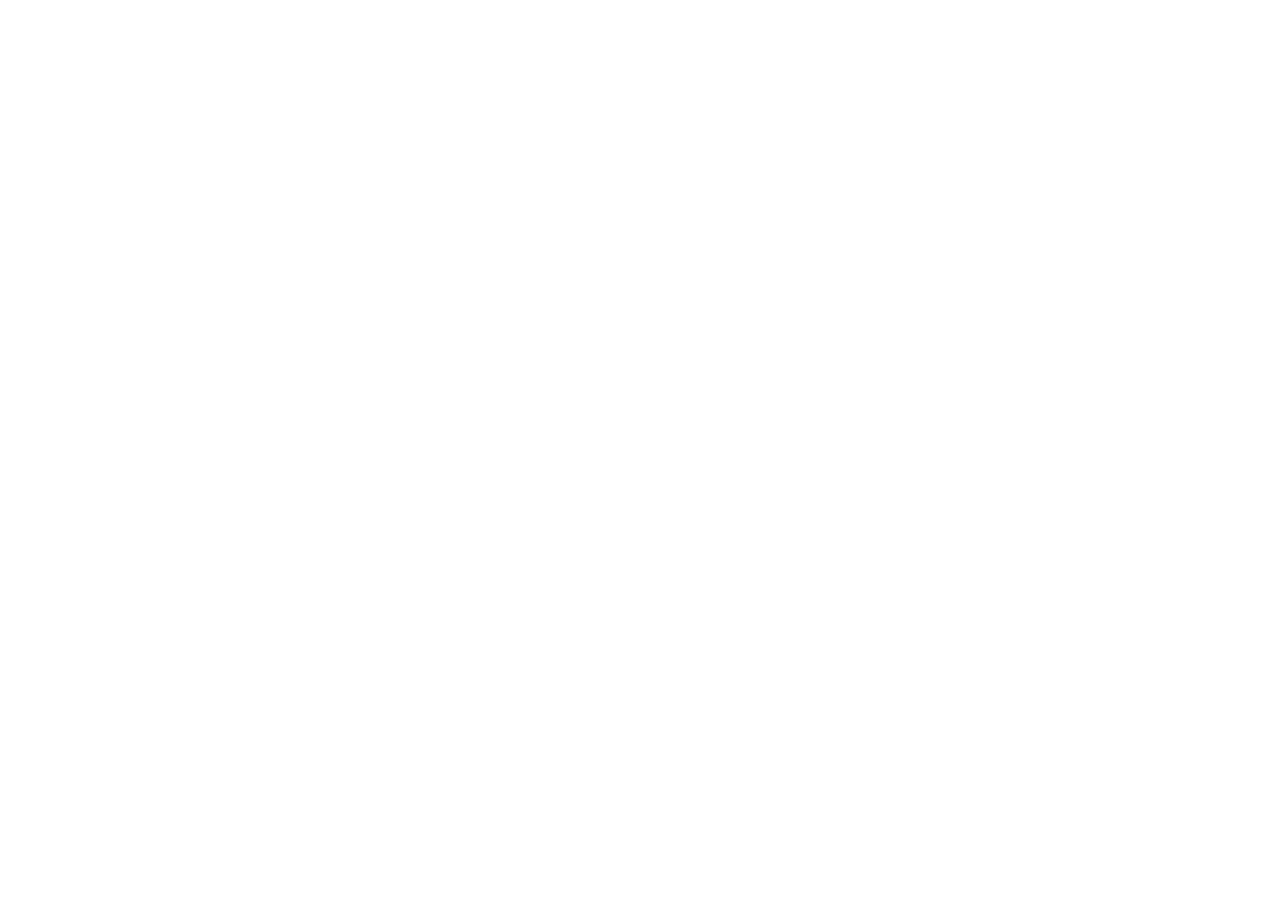
==== index.html @ 6c298044 "Comienzo" ====
<!DOCTYPE html>
<html lang="en">
<head>
    <meta charset="UTF-8">
    <meta name="viewport" content="width=device-width, initial-scale=1.0">
    <title>Document</title>
    <link rel="stylesheet" href="./estilos.css">
</head>
<body>
    
</body>
</html>
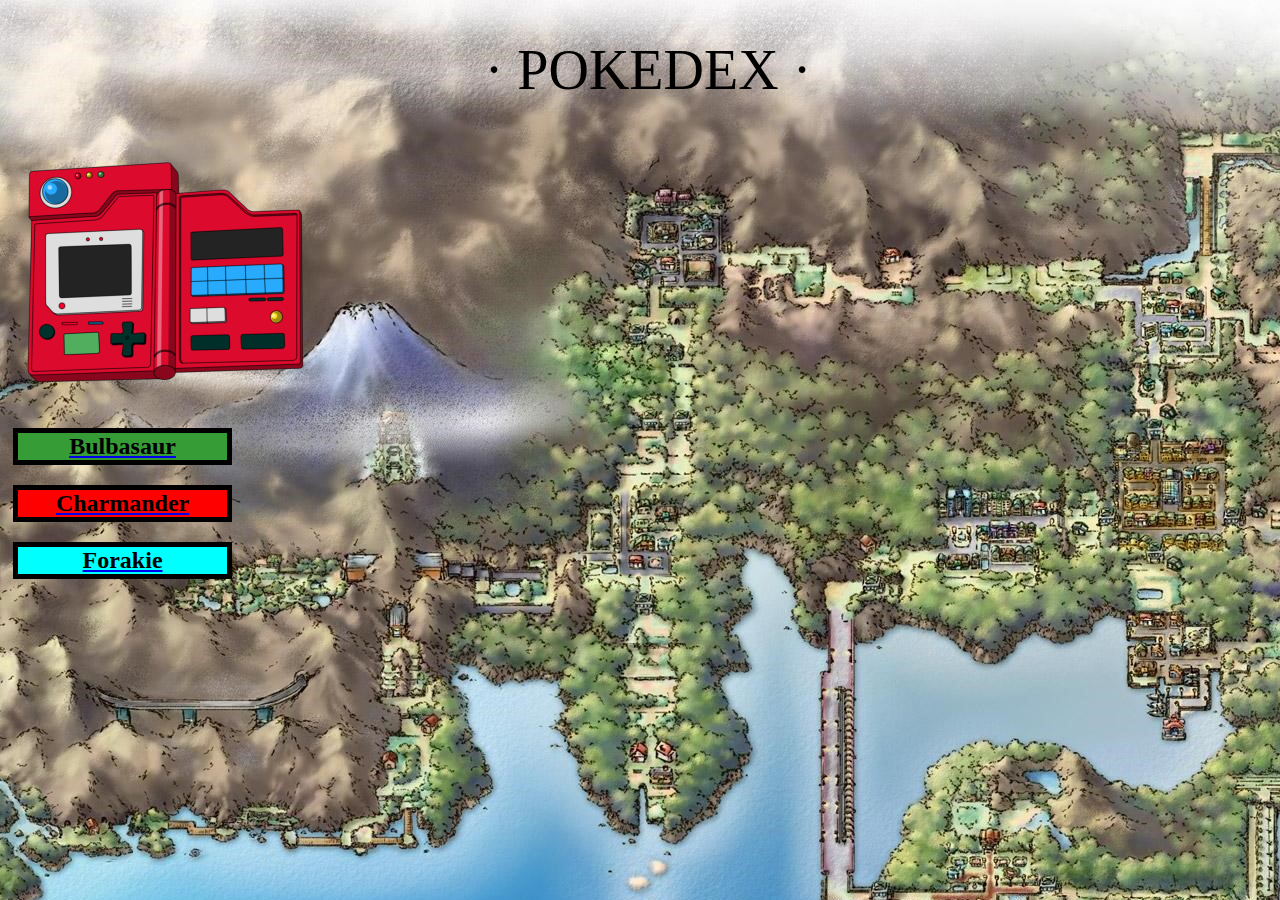
==== commit a30db3ff: "Cambios a lo largo de la semana" ====
--- a/index.html
+++ b/index.html
@@ -3,10 +3,52 @@
 <head>
     <meta charset="UTF-8">
     <meta name="viewport" content="width=device-width, initial-scale=1.0">
-    <title>Document</title>
-    <link rel="stylesheet" href="./estilos.css">
+    <title>Pokedex</title>
+    <link rel="stylesheet" href="./estilos.css" type="text/css">
+    <link rel="icon" href="./img/escenario/pokeball.png" alt="pokeball">
+    <style>
+        @import url('https://fonts.googleapis.com/css2?family=Permanent+Marker&family=Rubik+Gemstones&display=swap');
+        .titulo {
+            font-family: "Permanent Marker", cursive;
+            font-weight: 400;
+            font-style: normal;
+        }
+
+    </style>
+
 </head>
-<body>
+<body id="inicio">
     
+    <div id="menú">
+
+        <h1 class="titulo">· POKEDEX ·</h1>
+        <br>
+        <div id="pokedex">
+            <div class="bloque">
+                <div>
+                    <img src="./img/escenario/pokedex.png" alt="pokedex">
+                </div>
+            </div>
+
+            <br>
+
+            <div class="bloque">
+                <div>
+                    <a href="./pokemon/bulbasaur.html"><h2 id="bulbasaur">Bulbasaur</h2></a>
+                </div>
+                <div>
+                    <a href="./pokemon/charmander.html"><h2 id="charmander">Charmander</h2></a>
+                </div>
+                <div>
+                    <a href="./pokemon/froakie.html"><h2 id="froakie">Forakie</h2></a>
+                </div>
+            </div>
+
+        </div>
+
+
+
+    </div>
+
 </body>
 </html>--- a/estilos.css
+++ b/estilos.css
@@ -0,0 +1,123 @@
+
+
+#inicio{
+    width: 100%;
+    background-image: url(./img/escenario/kanto-map.jpg);
+}
+
+#pokedex{
+    width: 99%;
+}
+
+.pokemon-pokedex{
+    font-size: 50px;
+}
+
+#bulbasaur{
+    width: 50%;
+    text-align: center;
+    color: black;
+    background-color: rgb(54, 157, 54);
+    border: solid 5px;
+}
+
+#charmander{
+    width: 50%;
+    border: solid 5px;
+    text-align: center;
+    color: black;
+    background-color: red;
+}
+
+#froakie{
+    width: 50%;
+    border: solid 5px;
+    text-align: center;
+    color: black;
+    background-color: aqua;
+}
+
+.titulo{
+    width: 100%;
+    font-size: 350%;
+    text-align: center;
+}
+
+#fond-b{
+    width: 100%;
+    height: 100%;
+    background-image: url(./img/escenario/jungla.jpg);
+}
+
+.imagen{
+    width: 50%;
+}
+
+.bloque{
+    padding-left: 5px;
+    padding-right: 5px;
+    width: 33%;
+}
+
+#bloque-pokemon{
+    width: 100%;
+    display: flex;
+    text-align: center;
+}
+
+#titulopok{
+    width: 100%;
+    display: flex;
+    text-align: center;
+    font-size: 150%;
+}
+
+.verde{
+    width: 75%;
+    border: solid 5px black;
+    background-color: rgba(54, 157, 54, 0.7);
+    font-size: 250%;
+    text-align: center;
+    color: black;
+}
+
+#bloque-b{
+    display: flex;
+    width: 100%;
+}
+
+#contenido-b{
+    width: 100%;
+    height: auto;
+    font-size: 30px;
+    text-align: justify;
+    border: solid 4px black;
+    background-color: rgba(54, 157, 54, 0.7);
+}
+
+#volver{
+    width: 50%;
+}
+
+#num{
+    width: 50%;
+}
+
+#tipo-b{
+    font-size: 120%;
+    display: flex;
+    padding-left: 12px;
+    width: 25%;
+}
+
+#tipo-b-planta{
+    font-size: 150%;
+}
+
+#tipo-b-deb{
+    font-size: 120%;
+    padding-left: 12px;
+    width: 25%;
+}
+
+
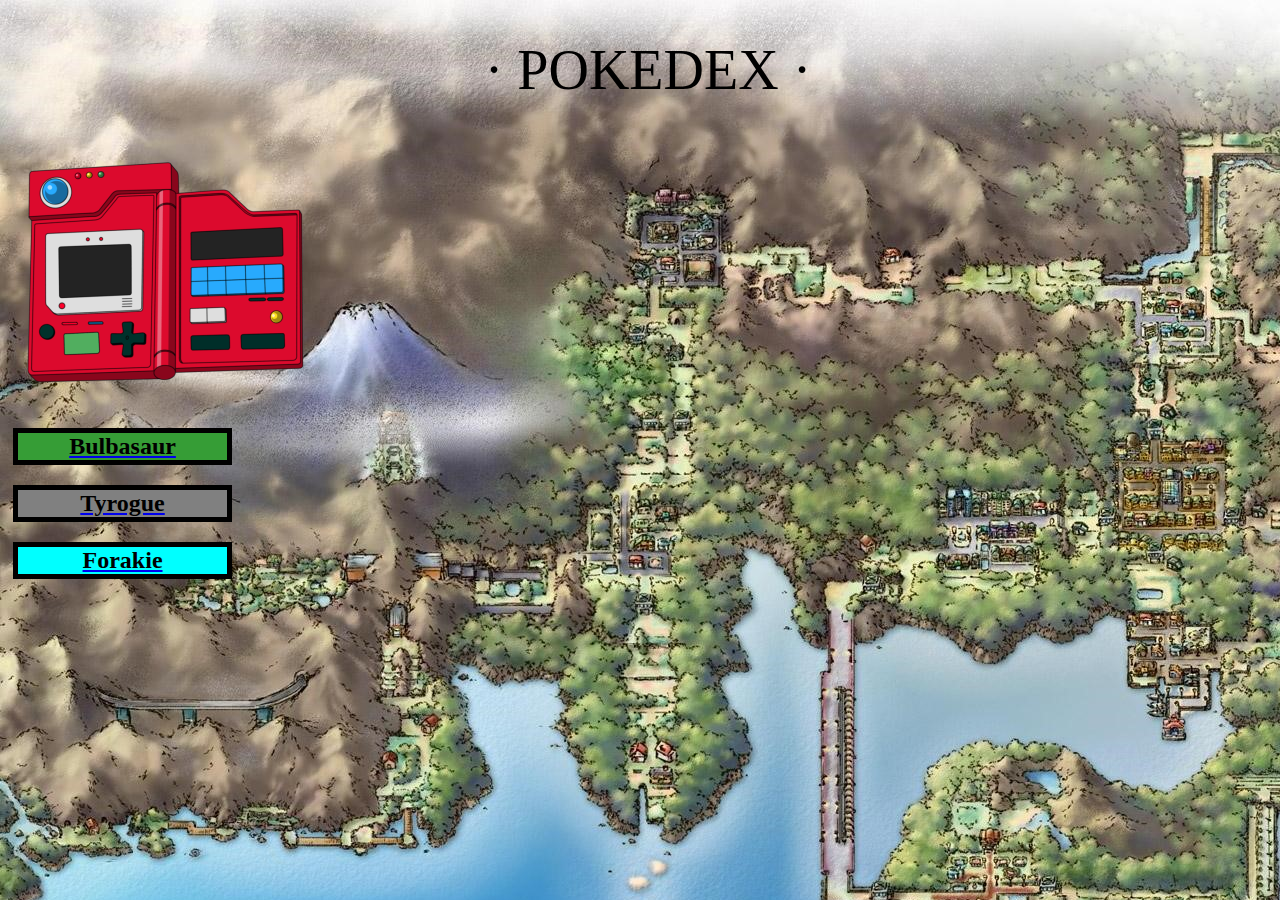
==== commit 88657efd: "Segundo pokemon acabado" ====
--- a/index.html
+++ b/index.html
@@ -37,7 +37,7 @@
                     <a href="./pokemon/bulbasaur.html"><h2 id="bulbasaur">Bulbasaur</h2></a>
                 </div>
                 <div>
-                    <a href="./pokemon/charmander.html"><h2 id="charmander">Charmander</h2></a>
+                    <a href="./pokemon/Tyrogue.html"><h2 id="Tyrogue">Tyrogue</h2></a>
                 </div>
                 <div>
                     <a href="./pokemon/froakie.html"><h2 id="froakie">Forakie</h2></a>
--- a/estilos.css
+++ b/estilos.css
@@ -21,12 +21,12 @@
     border: solid 5px;
 }
 
-#charmander{
+#Tyrogue{
     width: 50%;
     border: solid 5px;
     text-align: center;
     color: black;
-    background-color: red;
+    background-color: grey;
 }
 
 #froakie{
@@ -114,10 +114,53 @@
     font-size: 150%;
 }
 
-#tipo-b-deb{
+#Evoluciones-b{
+    background-color: rgba(54, 157, 54, 0.7);
+    width: 50%;
+    border: solid 4px black;
+    margin-left: 15%;
+}
+
+#fond-t{
+    width: 100%;
+    height: 100%;
+    background-image: url(./img/escenario/fondoboxeo.jpg);
+}
+
+#bloque-t{
+    display: flex;
+    width: 100%;
+}
+
+.gris{
+    width: 75%;
+    border: solid 5px black;
+    background-color: rgba(165, 165, 165, 0.7);
+    font-size: 250%;
+    text-align: center;
+    color: black; 
+}
+
+#contenido-t{
+    width: 100%;
+    height: auto;
+    font-size: 30px;
+    text-align: justify;
+    border: solid 4px black;
+    background-color: rgba(165, 165, 165, 0.7);
+}
+
+#tipo-t{
     font-size: 120%;
+    display: flex;
     padding-left: 12px;
     width: 25%;
 }
 
+#Evoluciones-t{
+    background-color: rgba(165, 165, 165, 0.7);
+    width: 60%;
+    border: solid 4px black;
+    margin-left: 15%;
+}
 
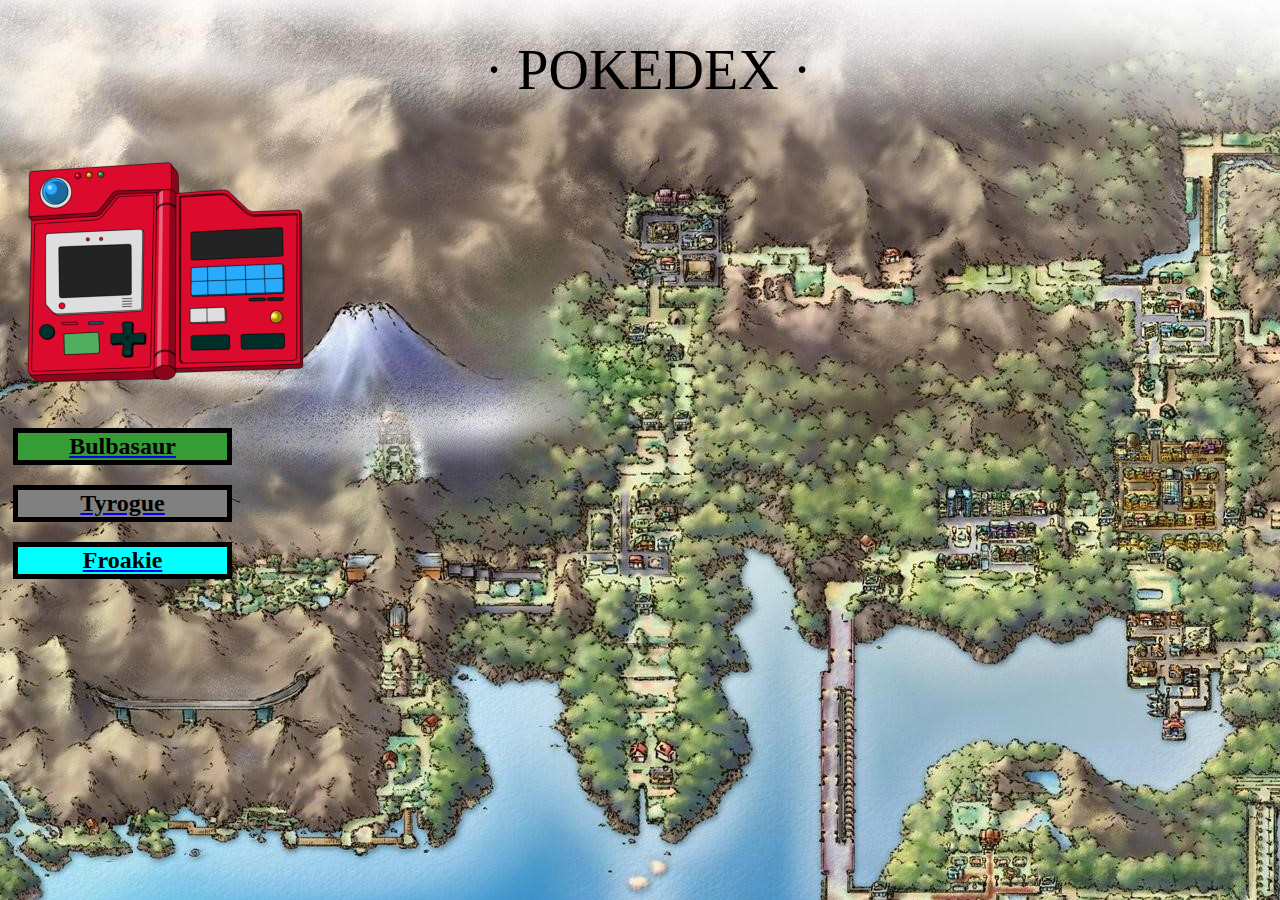
==== commit 5c7a87c1: "Acabado de la web" ====
--- a/index.html
+++ b/index.html
@@ -40,7 +40,7 @@
                     <a href="./pokemon/Tyrogue.html"><h2 id="Tyrogue">Tyrogue</h2></a>
                 </div>
                 <div>
-                    <a href="./pokemon/froakie.html"><h2 id="froakie">Forakie</h2></a>
+                    <a href="./pokemon/froakie.html"><h2 id="froakie">Froakie</h2></a>
                 </div>
             </div>
 
--- a/estilos.css
+++ b/estilos.css
@@ -164,3 +164,38 @@
     margin-left: 15%;
 }
 
+#fond-f{
+    width: 100%;
+    height: 100%;
+    background-image: url(./img/escenario/Fondoagua.jpg);
+}
+
+.azul{
+    width: 75%;
+    border: solid 5px black;
+    background-color: rgba(54, 130, 157, 0.7);
+    font-size: 250%;
+    text-align: center;
+    color: black;
+}
+
+#contenido-f{
+    width: 100%;
+    height: auto;
+    font-size: 30px;
+    text-align: justify;
+    border: solid 4px black;
+    background-color: rgba(54, 130, 157, 0.7);
+}
+
+#bloque-f{
+    display: flex;
+    width: 80%;
+}
+
+#Evoluciones-f{
+    background-color: rgba(54, 130, 157, 0.7);
+    width: 50%;
+    border: solid 4px black;
+    margin-left: 15%;
+}